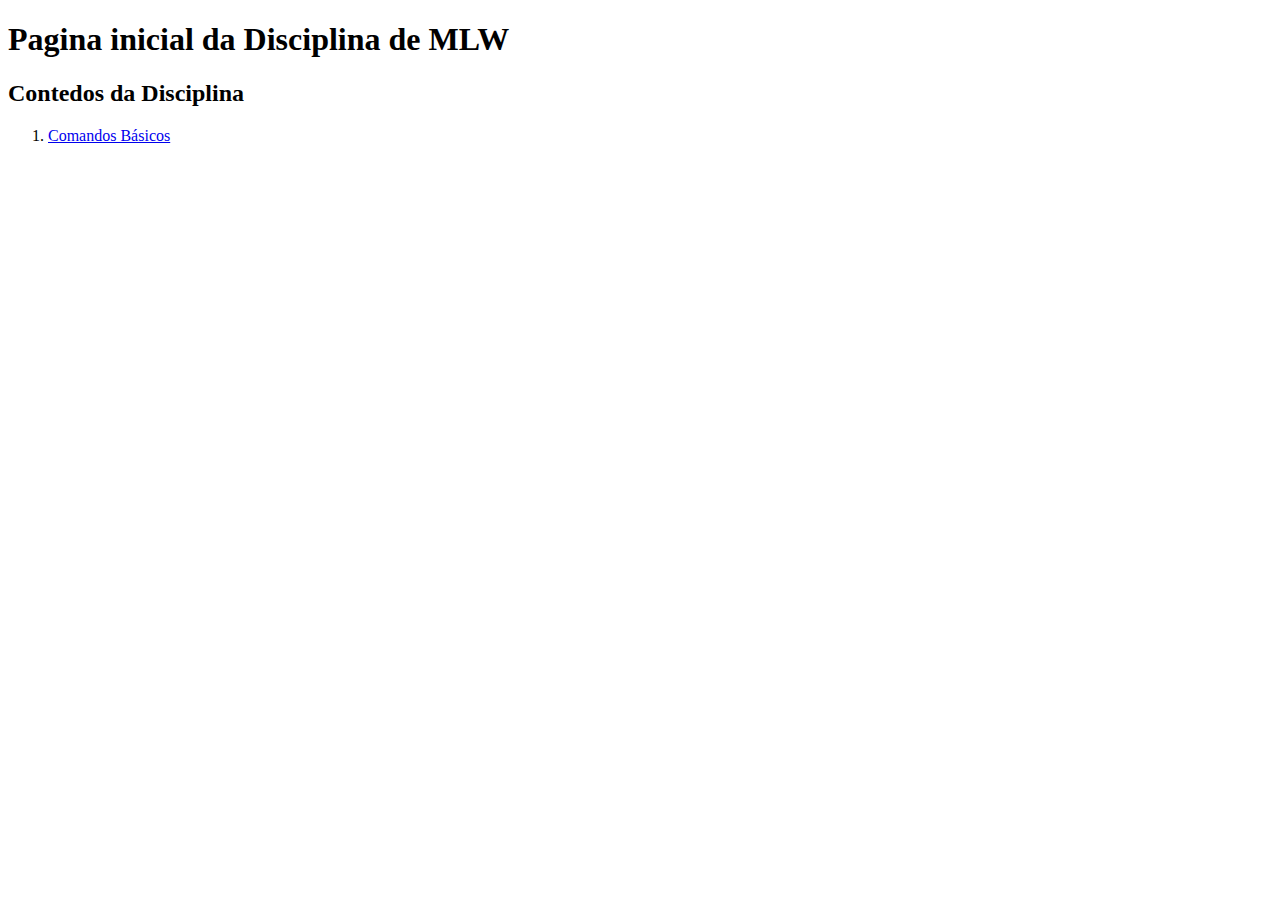
==== index.html @ 0b947f03 "Pag comandos basicos" ====
<!DOCTYPE html>
<html lang="pt-br">
<head>
    <meta charset="UTF-8">
    <meta http-equiv="X-UA-Compatible" content="IE=edge">
    <meta name="viewport" content="width=device-width, initial-scale=1.0">
    <title>Pagina Inicial</title>
</head>
<body>
    <h1>Pagina inicial da Disciplina de MLW</h1>
    <h2>Contedos da Disciplina</h2>
    <ol>
         <li><a href="paginas/comandosbasicos.html">Comandos Básicos</a></li>
    </ol>
</body>
</html>
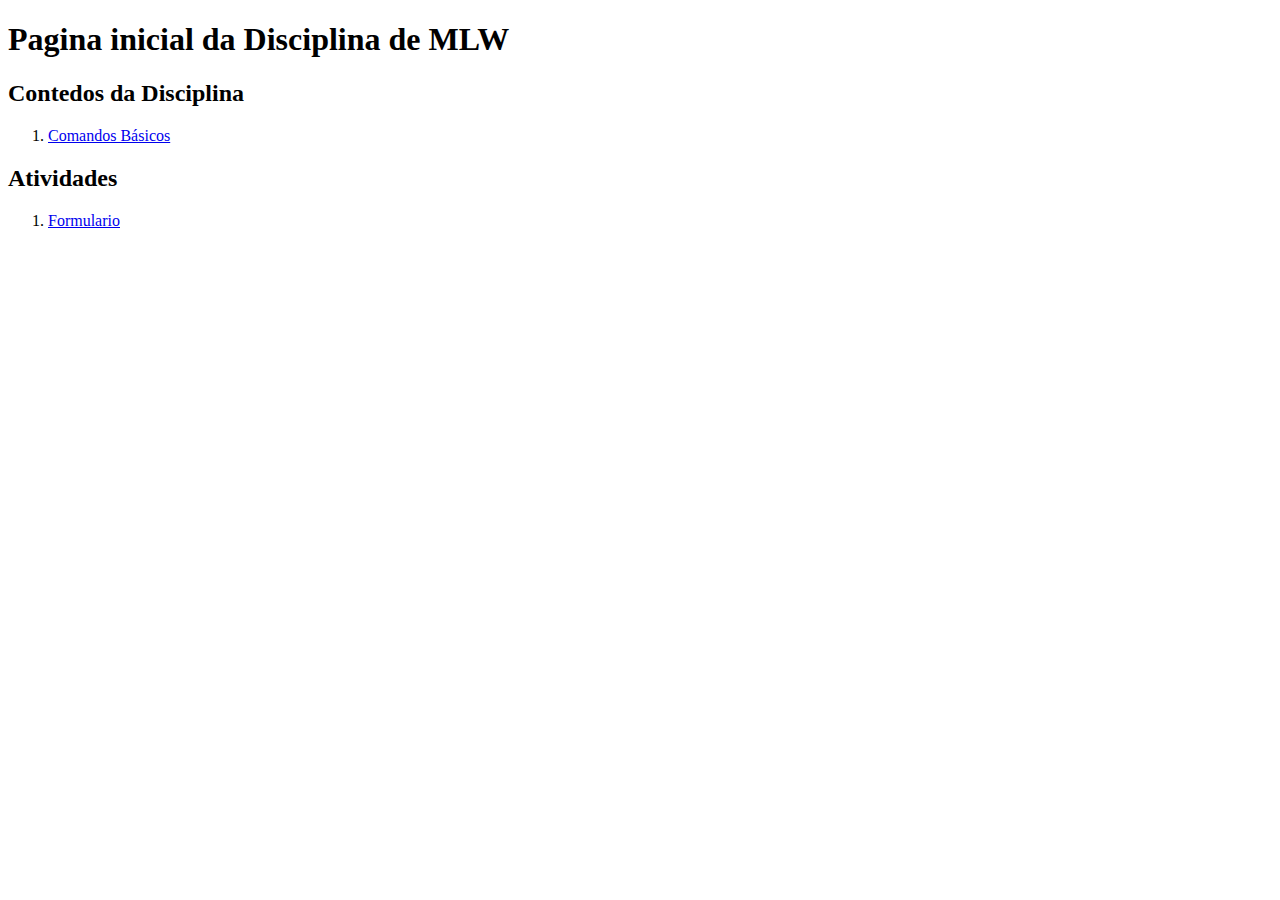
==== commit e8650a00: "alterar" ====
--- a/index.html
+++ b/index.html
@@ -12,5 +12,14 @@
     <ol>
          <li><a href="paginas/comandosbasicos.html">Comandos Básicos</a></li>
     </ol>
+    <h2>Atividades</h2>
+    <ol>
+        <li><a href="atividades/formulario.html">Formulario</a></li>
+    </ol>
+    
+    
+    
+
+
 </body>
 </html>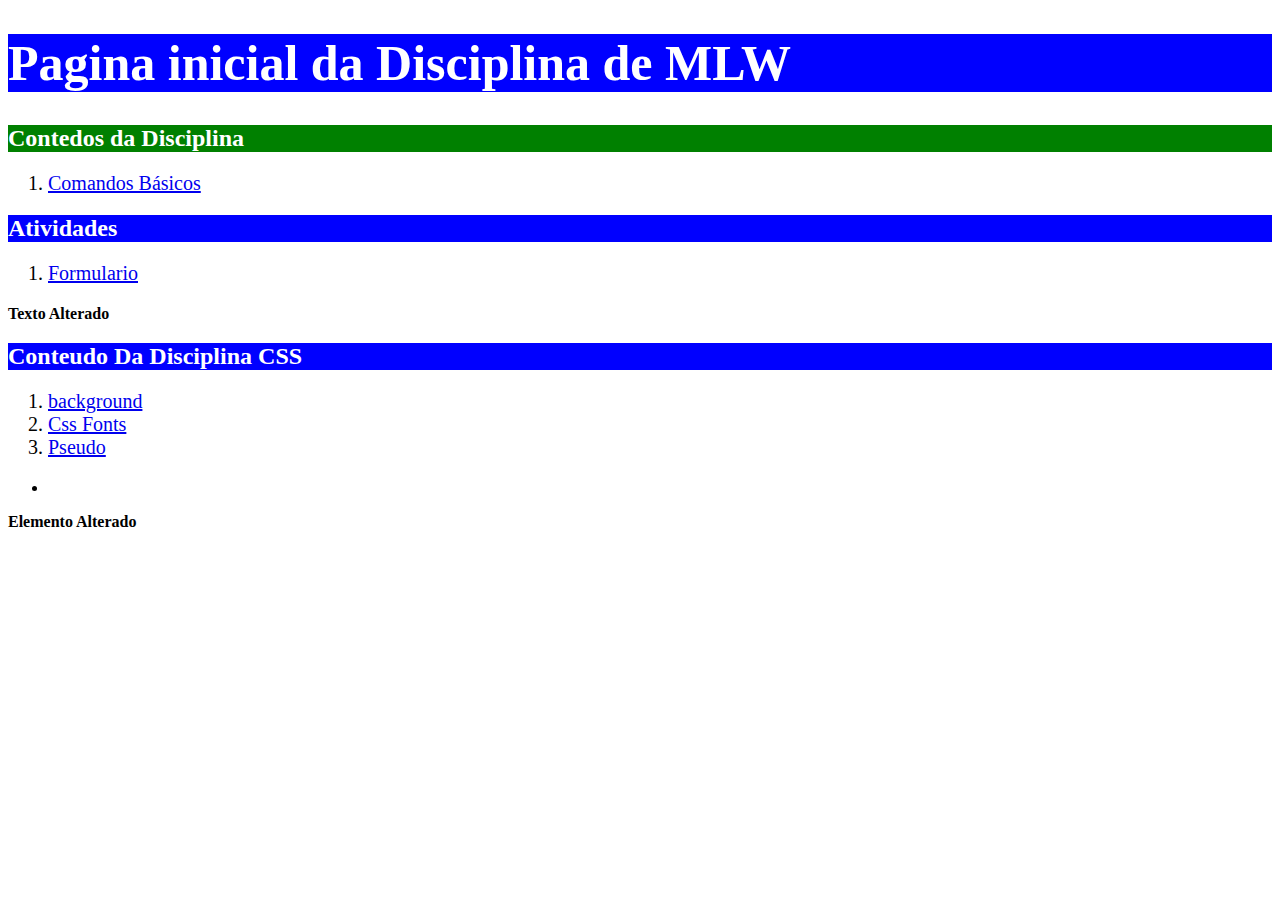
==== commit 54258d54: "aulacss" ====
--- a/index.html
+++ b/index.html
@@ -5,19 +5,47 @@
     <meta http-equiv="X-UA-Compatible" content="IE=edge">
     <meta name="viewport" content="width=device-width, initial-scale=1.0">
     <title>Pagina Inicial</title>
+    <link rel="stylesheet" href="css/estilo.css">
+    <link rel="stylesheet" href="css/estilo1.css">
+    <style>
+        .coramarela {
+            background-color: green;
+        }
+    
+    </style>
 </head>
-<body>
-    <h1>Pagina inicial da Disciplina de MLW</h1>
-    <h2>Contedos da Disciplina</h2>
+<body id="conteudo">
+    <h1 class="corvermelha tamanho">Pagina inicial da Disciplina de MLW</h1>
+    <h2 class="coramarela">Contedos da Disciplina</h2>
     <ol>
          <li><a href="paginas/comandosbasicos.html">Comandos Básicos</a></li>
     </ol>
-    <h2>Atividades</h2>
+    <h2 class="corvermelha" >Atividades</h2>
     <ol>
         <li><a href="atividades/formulario.html">Formulario</a></li>
     </ol>
-    
-    
+    <div>
+        <p><strong>Texto Alterado</strong></p>
+    </div>
+        <h2>Conteudo Da Disciplina CSS</h2>
+        <ol>
+            <li> <a href="paginas/background.html">background</a></li>
+            <li> <a href="paginas/cssfonts.html">Css Fonts</a></li>
+            <li> <a href="paginas/pseudo.html">Pseudo</a></li>
+        </ol>
+
+    <p class="destaque" ></p>
+
+    <div id="cabecalho">
+
+    </div>
+    <div id="conteudo">
+    <ul>
+        <li> <a href=""></a></li>
+    </ul>
+    <p class="destaque"><strong>Elemento Alterado</strong></p>
+    <a href=""></a>
+</div>
     
 
 
--- a/css/estilo.css
+++ b/css/estilo.css
@@ -0,0 +1,24 @@
+.tamanho {
+    font-size: 50px;
+ }
+.coramarela {
+background-color: yellow;
+}    
+.corvermelha, h2 {
+background-color: blue;
+color: white;
+}
+
+ol{
+    font-size: 20px;
+}
+
+div p strongs {
+    font-size: 30px;
+    background-color:red;
+}
+    a:hover {
+        background-color: black;
+        color: yellow;
+        font-size: 10px;
+    }--- a/css/estilo1.css
+++ b/css/estilo1.css
@@ -0,0 +1,9 @@
+.tamanho {
+    font-size: 50px;
+ }
+.coramarela {
+background-color: yellow;
+}    
+.corvermelha {
+background-color: blue;
+}